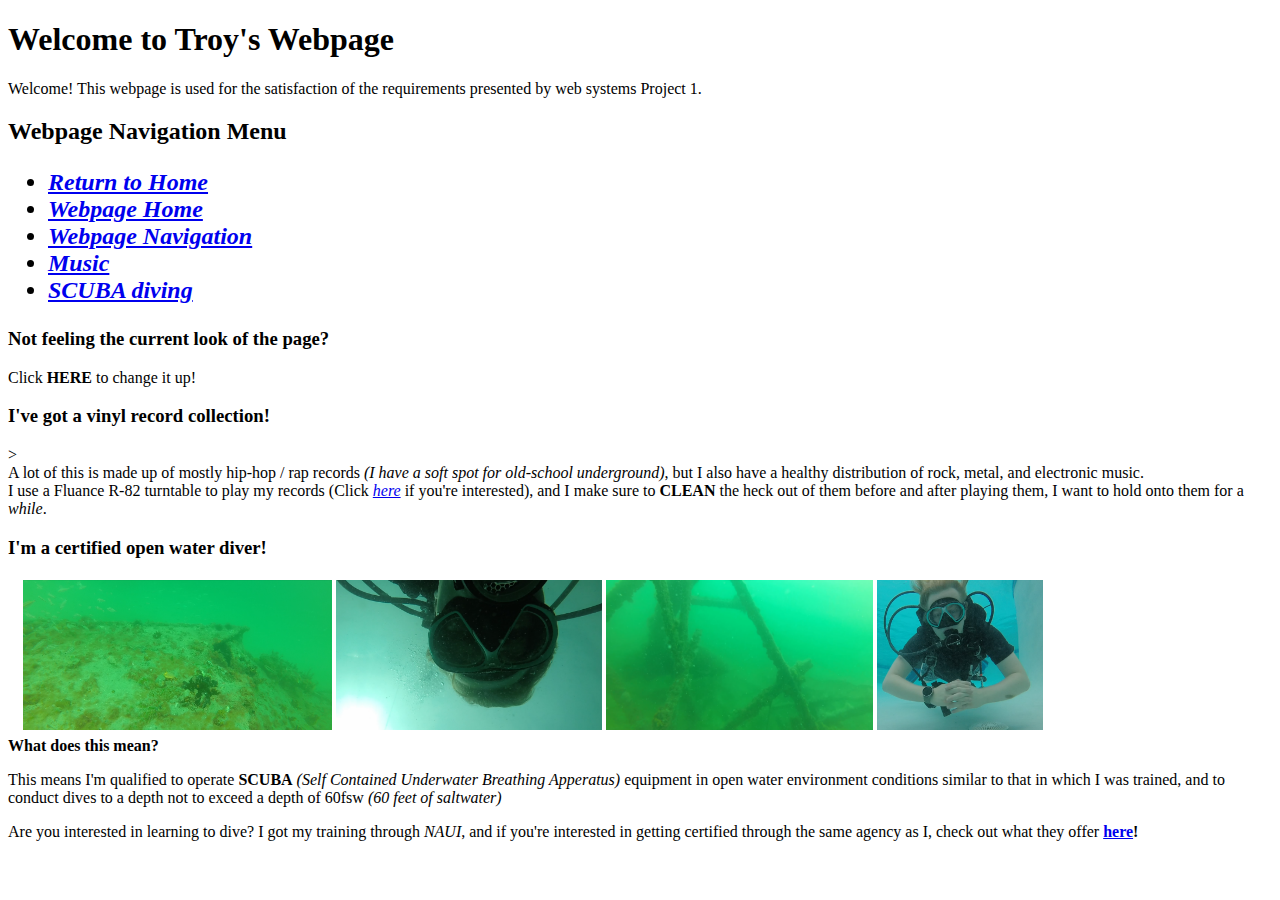
==== troy.html @ 68bd1119 "Add diving1.png Add diving2.png Add diving3.png Add diving4.png Add Table troy.html" ====
<!DOCTYPE html>
<header id="Head">
    <h1>Welcome to Troy's Webpage</h1>
    <p>
        Welcome! This webpage is used for the satisfaction of the requirements presented by web systems Project 1.
    </p>
</header>
<main>
    <section id="Nav">
        <h2>Webpage Navigation Menu
        <ul>
            <li><em><a href="./index.html" target="_blank">Return to Home</a></em></li>
            <li><em><a href="#Head">Webpage Home</a></em></li>
            <li><em><a href="#Nav">Webpage Navigation</a></em></li>
            <li><em><a href="#Music">Music</a></em></li>
            <li><em><a href="#Diving">SCUBA diving</a></em></li>
        </ul>
    </h2>
    <div>
        <h3>Not feeling the current look of the page?</h3>
        <p>Click <strong>HERE</strong> to change it up!</p> <!--TODO: ADD CSS switching functionality-->
    </div>
    
    </section>
    <section id="Music">
        <div> <!--vinyl section-->
            <p>
                <h3>I've got a vinyl record collection!</h3>
                <table>
                    <!--TODO: Add images of collection and equipment-->>
                </table>
                A lot of this is made up of mostly hip-hop / rap records <em>(I have a soft spot for old-school underground)</em>, but I also have a healthy
                distribution of rock, metal, and electronic music.<br>
                I use a Fluance R-82 turntable to play my records 
                (Click <em><a href="https://www.fluance.com/rt82w-reference-high-fidelity-vinyl-turntable-natural-walnut" target="_blank">here</a></em> if you're interested), and I make sure to <strong>CLEAN</strong> the
                heck out of them before and after playing them, I want to hold onto them for a <em>while</em>.
            </p>
        </div>
    </section>
    <section id="Diving">
        <div>
            <h3>I'm a certified open water diver!</h3>
            <table>
                <th></th><th></th><th></th>
                <td><img src="./diving1.png" alt="A crab upon a coral reef" height="150"></td>
                <td><img src="./diving2.png" alt="A closeup of a diver looking at the camera" height="150"></td>
                <td><img src="./diving3.png" alt="A truss on a wreck in the ocean with a distant Goliath group in the background" height="150"></td>
                <td><img src="./diving4.png" alt="A diver in a pool floating in front of the camera" height="150"></td>
            </table>
            <strong>What does this mean?</strong>
            <p>
                This means I'm qualified to operate <strong>SCUBA</strong> <em>(Self Contained Underwater Breathing Apperatus)</em>
                equipment in open water environment conditions similar to that in which I was trained,
                and to conduct dives to a depth not to exceed a depth of 60fsw <em>(60 feet of saltwater)</em> 
            </p>

            <p>Are you interested in learning to dive? I got my training through <em>NAUI</em>, and if you're interested
            in getting certified through the same agency as I, check out what they offer
             <strong><a href="https://www.naui.org/learn/" target="_blank">here</a>!</strong>
            </p>
        </div>
    </section>
</main>
<address>
    <!--TODO: ADD CONTACT INFO-->
</address>
<footer>
    <!--TODO: ADD COPYRIGHT INFO-->
</footer>
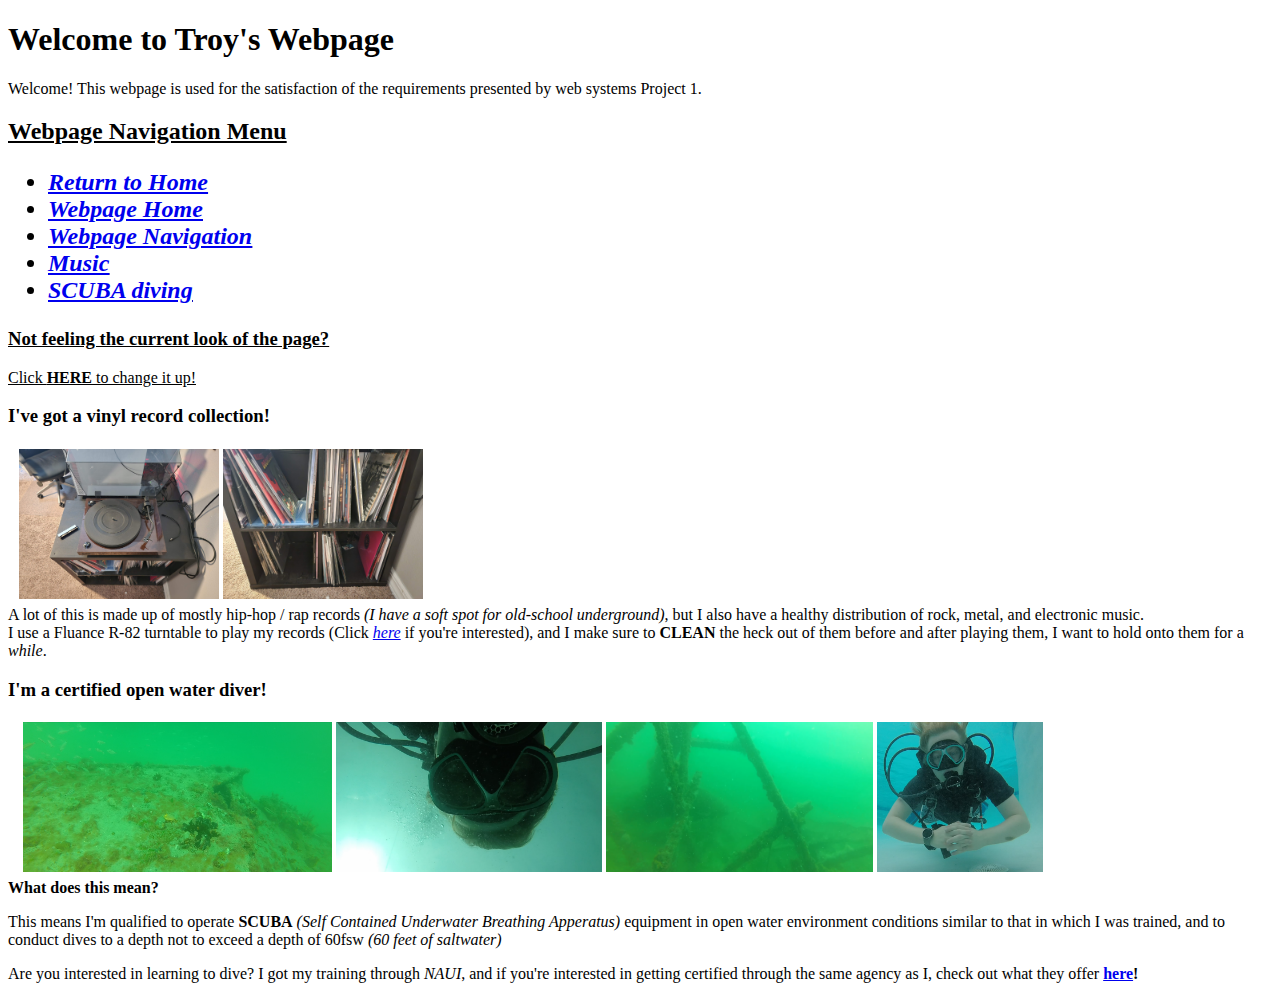
==== commit fed4b29e: "Change height declaration to default.css" ====
--- a/troy.html
+++ b/troy.html
@@ -1,12 +1,15 @@
 <!DOCTYPE html>
-<header id="Head">
+<head>
+    <link href="./default.css" rel="stylesheet">
+</head>
+<header id="Header">
     <h1>Welcome to Troy's Webpage</h1>
     <p>
         Welcome! This webpage is used for the satisfaction of the requirements presented by web systems Project 1.
     </p>
 </header>
 <main>
-    <section id="Nav">
+    <section class="nav">
         <h2>Webpage Navigation Menu
         <ul>
             <li><em><a href="./index.html" target="_blank">Return to Home</a></em></li>
@@ -16,7 +19,7 @@
             <li><em><a href="#Diving">SCUBA diving</a></em></li>
         </ul>
     </h2>
-    <div>
+    <div id="Chgtheme">
         <h3>Not feeling the current look of the page?</h3>
         <p>Click <strong>HERE</strong> to change it up!</p> <!--TODO: ADD CSS switching functionality-->
     </div>
@@ -26,8 +29,10 @@
         <div> <!--vinyl section-->
             <p>
                 <h3>I've got a vinyl record collection!</h3>
-                <table>
-                    <!--TODO: Add images of collection and equipment-->>
+                <table id="gallery">
+                        <th></th><th></th>
+                        <td><img src="./vinyl1.jpg" alt="Picture of my turntable"></td>
+                        <td><img src="./vinyl2.jpg" alt="Picture of my Record collection"></td>
                 </table>
                 A lot of this is made up of mostly hip-hop / rap records <em>(I have a soft spot for old-school underground)</em>, but I also have a healthy
                 distribution of rock, metal, and electronic music.<br>
@@ -40,12 +45,12 @@
     <section id="Diving">
         <div>
             <h3>I'm a certified open water diver!</h3>
-            <table>
+            <table id="gallery">
                 <th></th><th></th><th></th>
-                <td><img src="./diving1.png" alt="A crab upon a coral reef" height="150"></td>
-                <td><img src="./diving2.png" alt="A closeup of a diver looking at the camera" height="150"></td>
-                <td><img src="./diving3.png" alt="A truss on a wreck in the ocean with a distant Goliath group in the background" height="150"></td>
-                <td><img src="./diving4.png" alt="A diver in a pool floating in front of the camera" height="150"></td>
+                <td><img src="./diving1.png" alt="A crab upon a coral reef"></td>
+                <td><img src="./diving2.png" alt="A closeup of a diver looking at the camera"></td>
+                <td><img src="./diving3.png" alt="A truss on a wreck in the ocean with a distant Goliath group in the background"></td>
+                <td><img src="./diving4.png" alt="A diver in a pool floating in front of the camera"></td>
             </table>
             <strong>What does this mean?</strong>
             <p>
--- a/default.css
+++ b/default.css
@@ -0,0 +1,8 @@
+
+img {
+    height: 150px;
+}
+
+.nav {
+    text-decoration: underline;
+}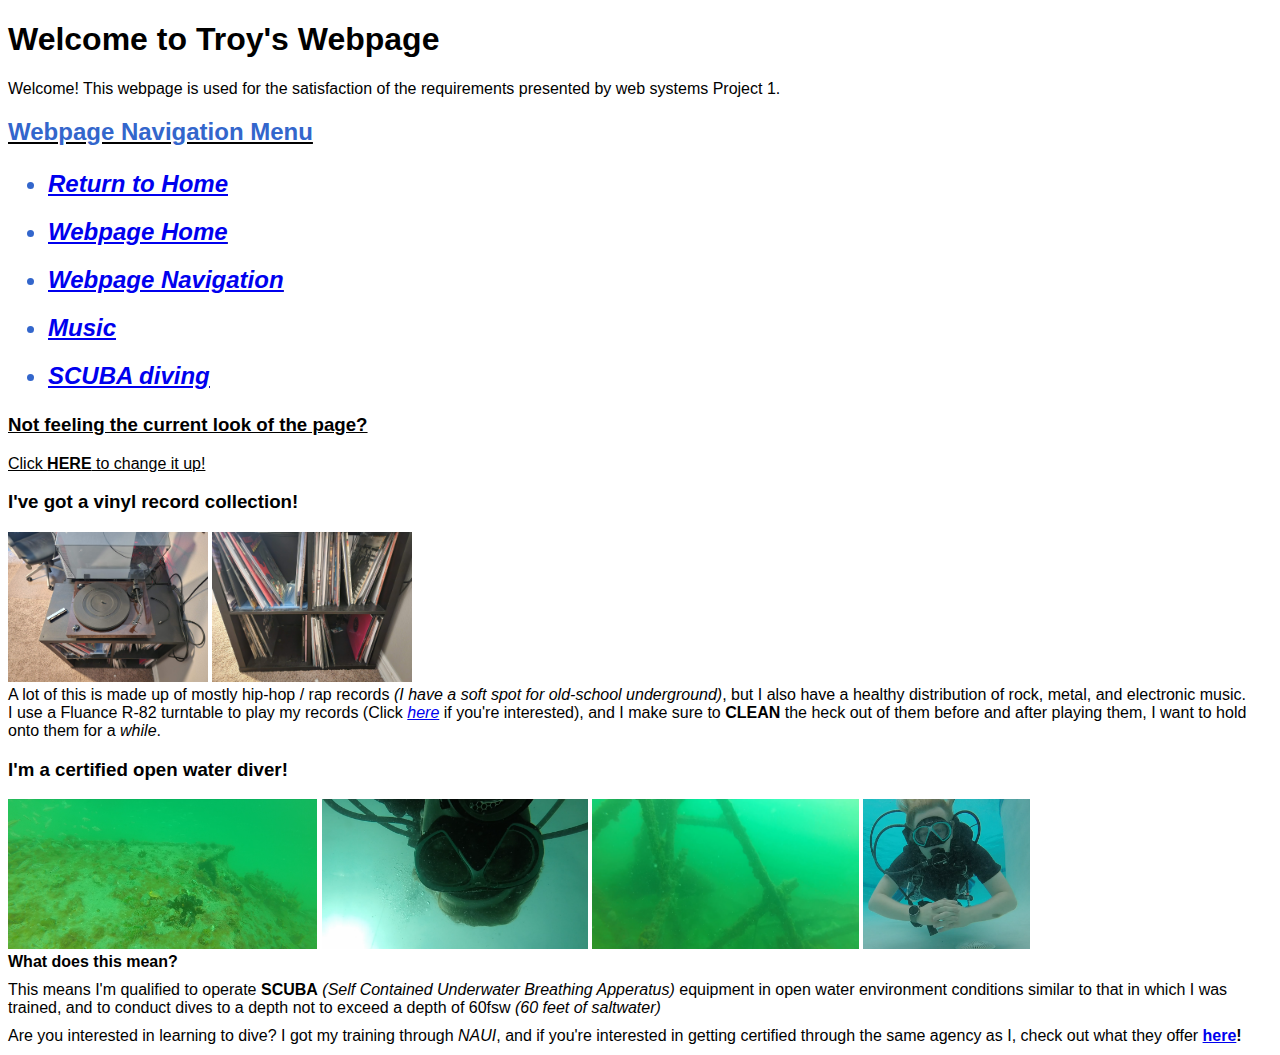
==== commit 358dd891: "move zach.html style to default.css remove table contianer for images troy.html" ====
--- a/troy.html
+++ b/troy.html
@@ -29,11 +29,9 @@
         <div> <!--vinyl section-->
             <p>
                 <h3>I've got a vinyl record collection!</h3>
-                <table id="gallery">
-                        <th></th><th></th>
-                        <td><img src="./vinyl1.jpg" alt="Picture of my turntable"></td>
-                        <td><img src="./vinyl2.jpg" alt="Picture of my Record collection"></td>
-                </table>
+                    <img src="./vinyl1.jpg" alt="Picture of my turntable">
+                    <img src="./vinyl2.jpg" alt="Picture of my Record collection">
+                    <br>
                 A lot of this is made up of mostly hip-hop / rap records <em>(I have a soft spot for old-school underground)</em>, but I also have a healthy
                 distribution of rock, metal, and electronic music.<br>
                 I use a Fluance R-82 turntable to play my records 
@@ -45,13 +43,12 @@
     <section id="Diving">
         <div>
             <h3>I'm a certified open water diver!</h3>
-            <table id="gallery">
-                <th></th><th></th><th></th>
-                <td><img src="./diving1.png" alt="A crab upon a coral reef"></td>
-                <td><img src="./diving2.png" alt="A closeup of a diver looking at the camera"></td>
-                <td><img src="./diving3.png" alt="A truss on a wreck in the ocean with a distant Goliath group in the background"></td>
-                <td><img src="./diving4.png" alt="A diver in a pool floating in front of the camera"></td>
-            </table>
+            <img src="./diving1.png" alt="A crab upon a coral reef">
+            <img src="./diving2.png" alt="A closeup of a diver looking at the camera">
+            <img src="./diving3.png" alt="A truss on a wreck in the ocean with a distant Goliath group in the background">
+            <img src="./diving4.png" alt="A diver in a pool floating in front of the camera">
+            <br>
+            
             <strong>What does this mean?</strong>
             <p>
                 This means I'm qualified to operate <strong>SCUBA</strong> <em>(Self Contained Underwater Breathing Apperatus)</em>
--- a/default.css
+++ b/default.css
@@ -1,8 +1,41 @@
+
+
+.nav {
+    text-decoration: underline;
+}
 
 img {
     height: 150px;
 }
+body {
+    font-family: Arial, sans-serif;
+}
 
-.nav {
-    text-decoration: underline;
+h2 {
+    color: #3366cc;
+}
+
+p {
+    margin: 10px 0;
+}
+
+ul {
+    list-style-type: disc;
+}
+
+li {
+    margin-bottom: 20px;
+}
+
+table {
+    border-collapse: collapse;
+    width: 100%;
+}
+
+table, th, td {
+    border: 1px solid #000;
+}
+
+th, td {
+    padding: 8px;
 }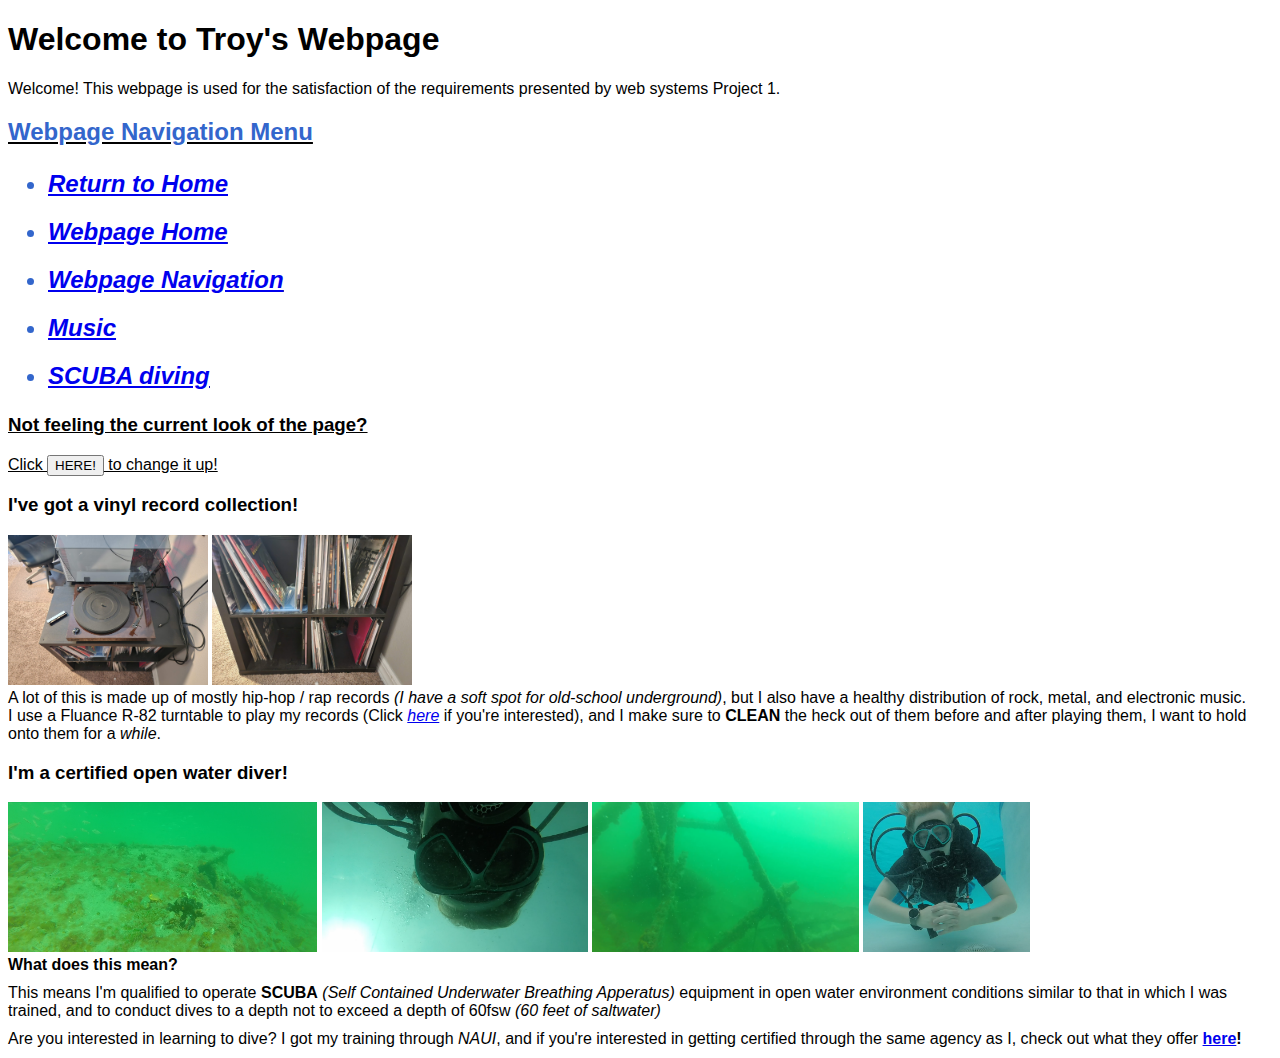
==== commit 3c1523bd: "Add CSS switching functionality Add alternate.css Impliment button code sitewide" ====
--- a/troy.html
+++ b/troy.html
@@ -1,6 +1,16 @@
 <!DOCTYPE html>
 <head>
-    <link href="./default.css" rel="stylesheet">
+    <link id="stylesheet" href="./main.css" rel="stylesheet">
+    <script>
+	    function toggleCSS() {
+          var currentCSS = document.getElementById('stylesheet');
+          if (currentCSS.getAttribute('href') == 'main.css') {
+            currentCSS.setAttribute('href', 'alternate.css');
+          } else {
+            currentCSS.setAttribute('href', 'main.css');
+          }
+      }
+  </script>
 </head>
 <header id="Header">
     <h1>Welcome to Troy's Webpage</h1>
@@ -19,10 +29,11 @@
             <li><em><a href="#Diving">SCUBA diving</a></em></li>
         </ul>
     </h2>
-    <div id="Chgtheme">
-        <h3>Not feeling the current look of the page?</h3>
-        <p>Click <strong>HERE</strong> to change it up!</p> <!--TODO: ADD CSS switching functionality-->
-    </div>
+
+    <h3>Not feeling the current look of the page?</h3>
+<div id="Chgtheme">
+    Click <strong><button onclick="toggleCSS()">HERE!</button></strong> to change it up!<br>
+</div>
     
     </section>
     <section id="Music">
--- a/main.css
+++ b/main.css
@@ -0,0 +1,41 @@
+
+
+.nav {
+    text-decoration: underline;
+}
+
+img {
+    height: 150px;
+}
+body {
+    font-family: Arial, sans-serif;
+}
+
+h2 {
+    color: #3366cc;
+}
+
+p {
+    margin: 10px 0;
+}
+
+ul {
+    list-style-type: disc;
+}
+
+li {
+    margin-bottom: 20px;
+}
+
+table {
+    border-collapse: collapse;
+    width: 100%;
+}
+
+table, th, td {
+    border: 1px solid #000;
+}
+
+th, td {
+    padding: 8px;
+}